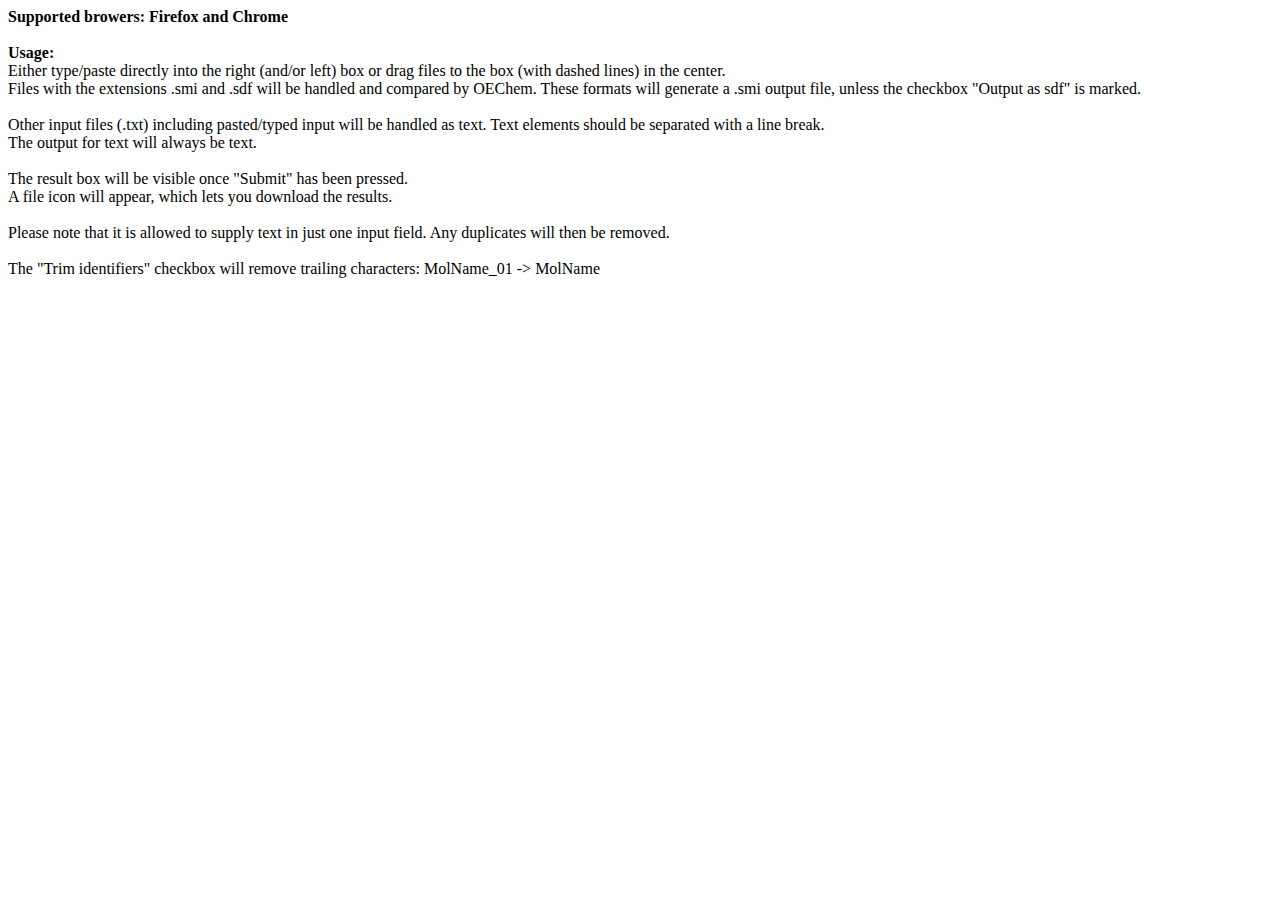
==== help.html @ ed09c404 "version 1.0" ====
<html>
<head>
<title>Help</title>
</head>
<body>
<b>Supported browers: Firefox and Chrome<br>
<br>
Usage:</b><br>
Either type/paste directly into the right (and/or left) box or 
drag files to the box (with dashed lines) in the center.<br>
Files with the extensions .smi and .sdf will be handled and compared by OEChem.
These formats will generate a .smi output file, unless the checkbox "Output as sdf" is marked.<br>
<br>
Other input files (.txt) including pasted/typed input will be handled as text. 
Text elements should be separated with a line break. <br>
The output for text will always be text. <br>
<br>
The result box will be visible once "Submit" has been pressed.<br>
A file icon will appear, which lets you download the results. <br>

<br>Please note that it is allowed to supply text in just one input field. Any duplicates will then be removed.
<br>
<br>The "Trim identifiers" checkbox will remove trailing characters: MolName_01 -> MolName

</body>
</html>
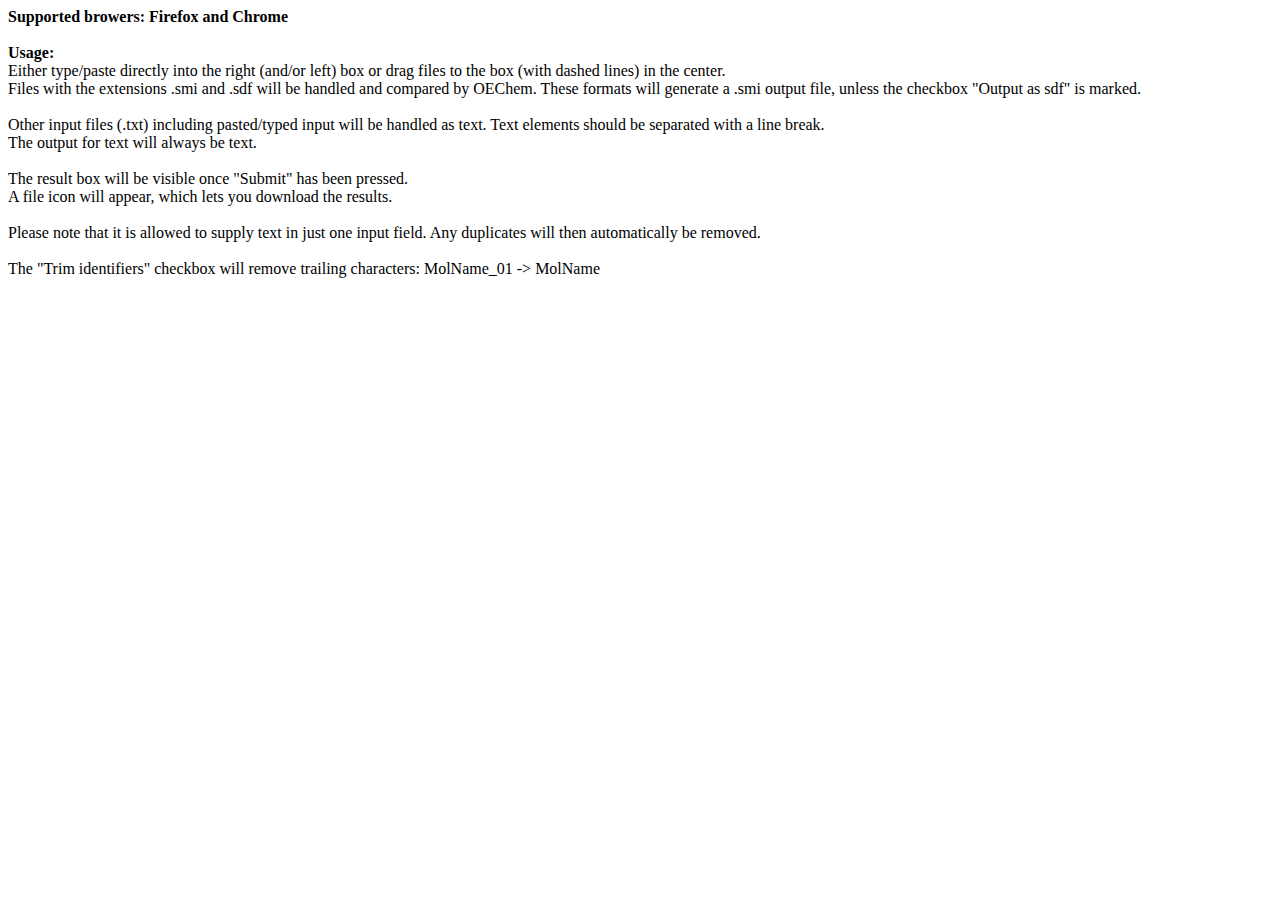
==== commit 82caf41f: "Edit in help" ====
--- a/help.html
+++ b/help.html
@@ -18,7 +18,7 @@
 The result box will be visible once "Submit" has been pressed.<br>
 A file icon will appear, which lets you download the results. <br>
 
-<br>Please note that it is allowed to supply text in just one input field. Any duplicates will then be removed.
+<br>Please note that it is allowed to supply text in just one input field. Any duplicates will then automatically  be removed.
 <br>
 <br>The "Trim identifiers" checkbox will remove trailing characters: MolName_01 -> MolName
 
